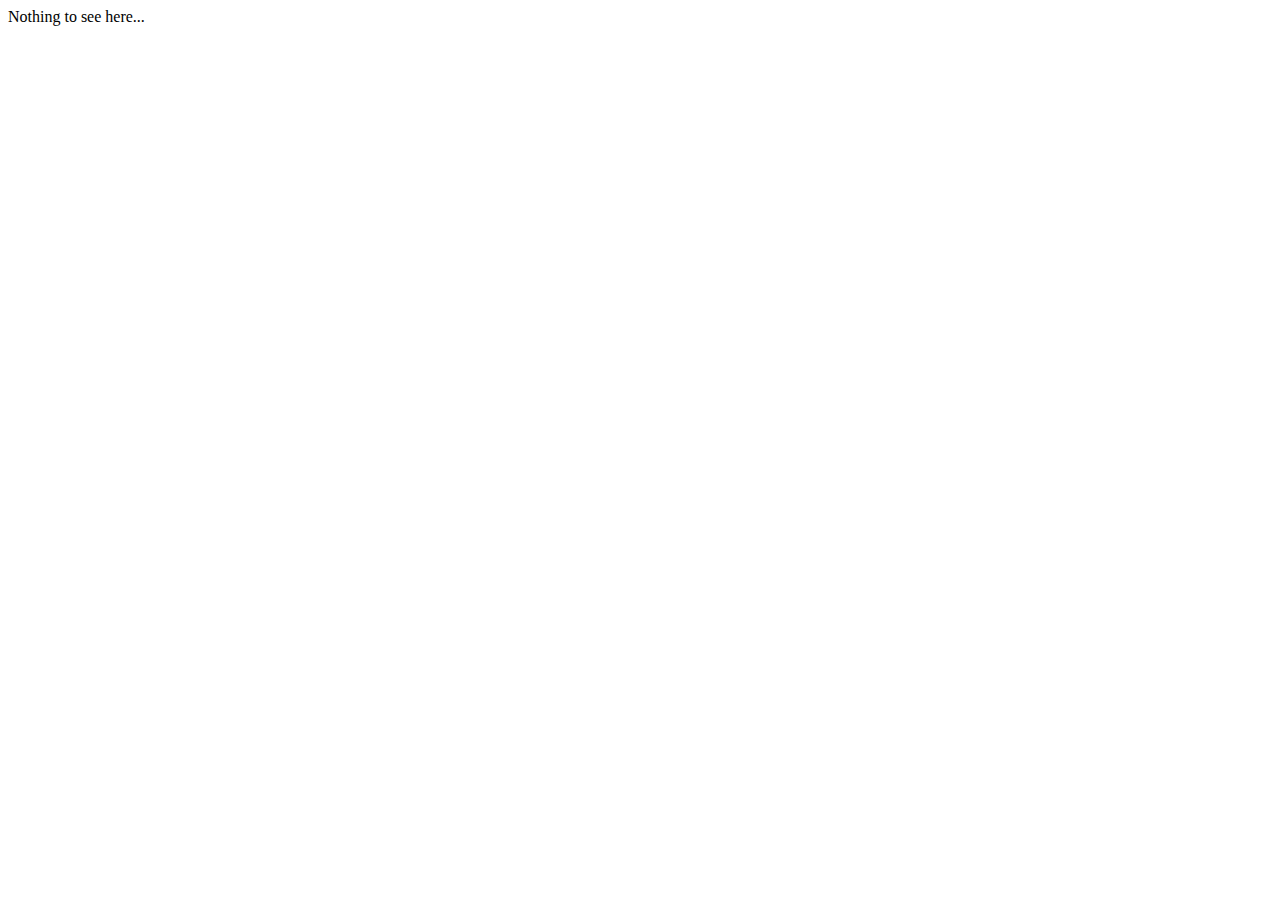
==== index.html @ 017ef785 "commit 2" ====
<!DOCTYPE html>
<html lang="en">
<head>
    <meta charset="UTF-8">
    <meta name="viewport" content="width=device-width, initial-scale=1.0">
    <title>Index</title>
</head>
<body>
    Nothing to see here...
</body>
</html>
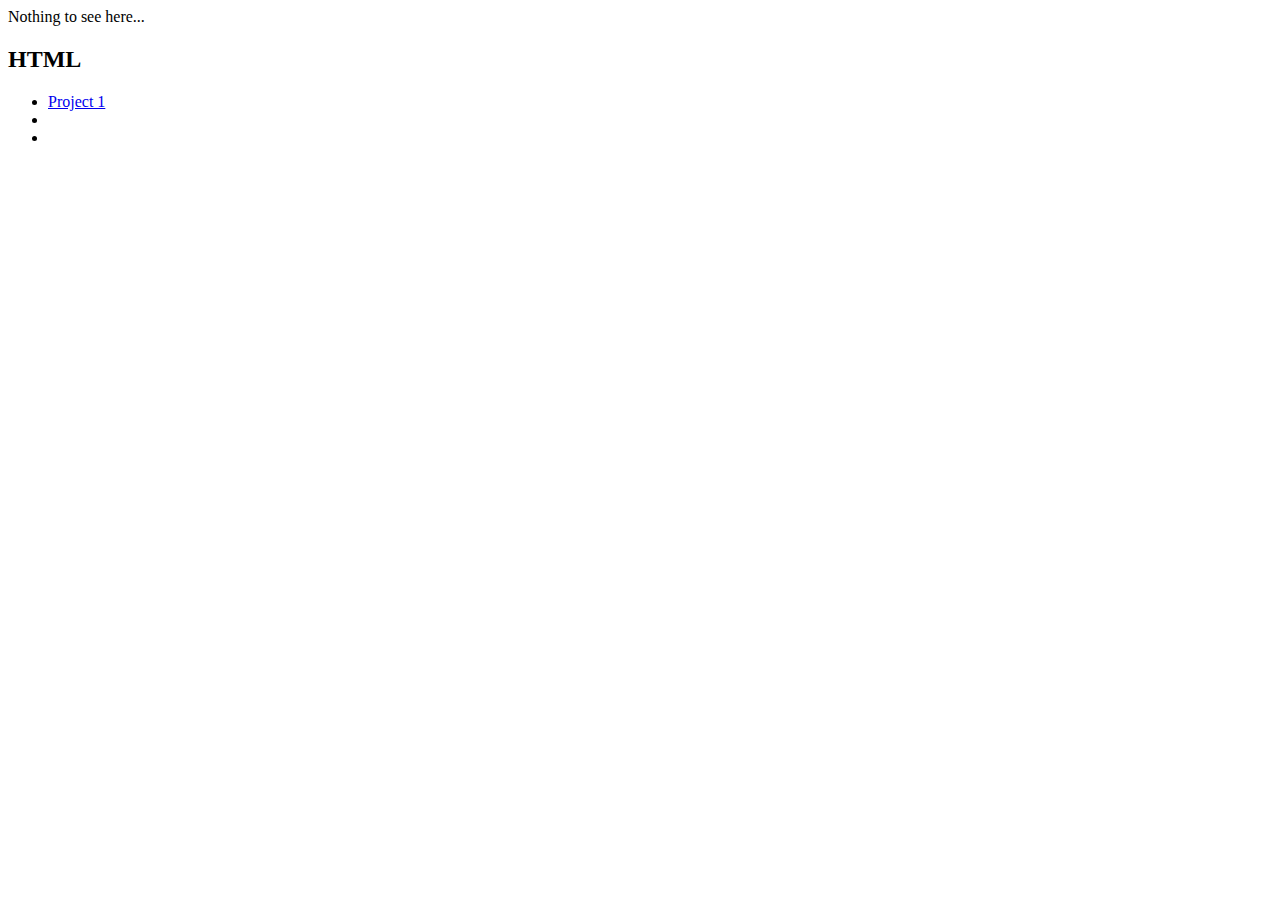
==== commit e6d53fa9: "commit 3" ====
--- a/index.html
+++ b/index.html
@@ -1,11 +1,17 @@
 <!DOCTYPE html>
 <html lang="en">
-<head>
-    <meta charset="UTF-8">
-    <meta name="viewport" content="width=device-width, initial-scale=1.0">
+  <head>
+    <meta charset="UTF-8" />
+    <meta name="viewport" content="width=device-width, initial-scale=1.0" />
     <title>Index</title>
-</head>
-<body>
+  </head>
+  <body>
     Nothing to see here...
-</body>
-</html>+    <h2>HTML</h2>
+    <ul>
+      <li><a href="/HTML/project1.html">Project 1</a></li>
+      <li><a href=""></a></li>
+      <li><a href=""></a></li>
+    </ul>
+  </body>
+</html>
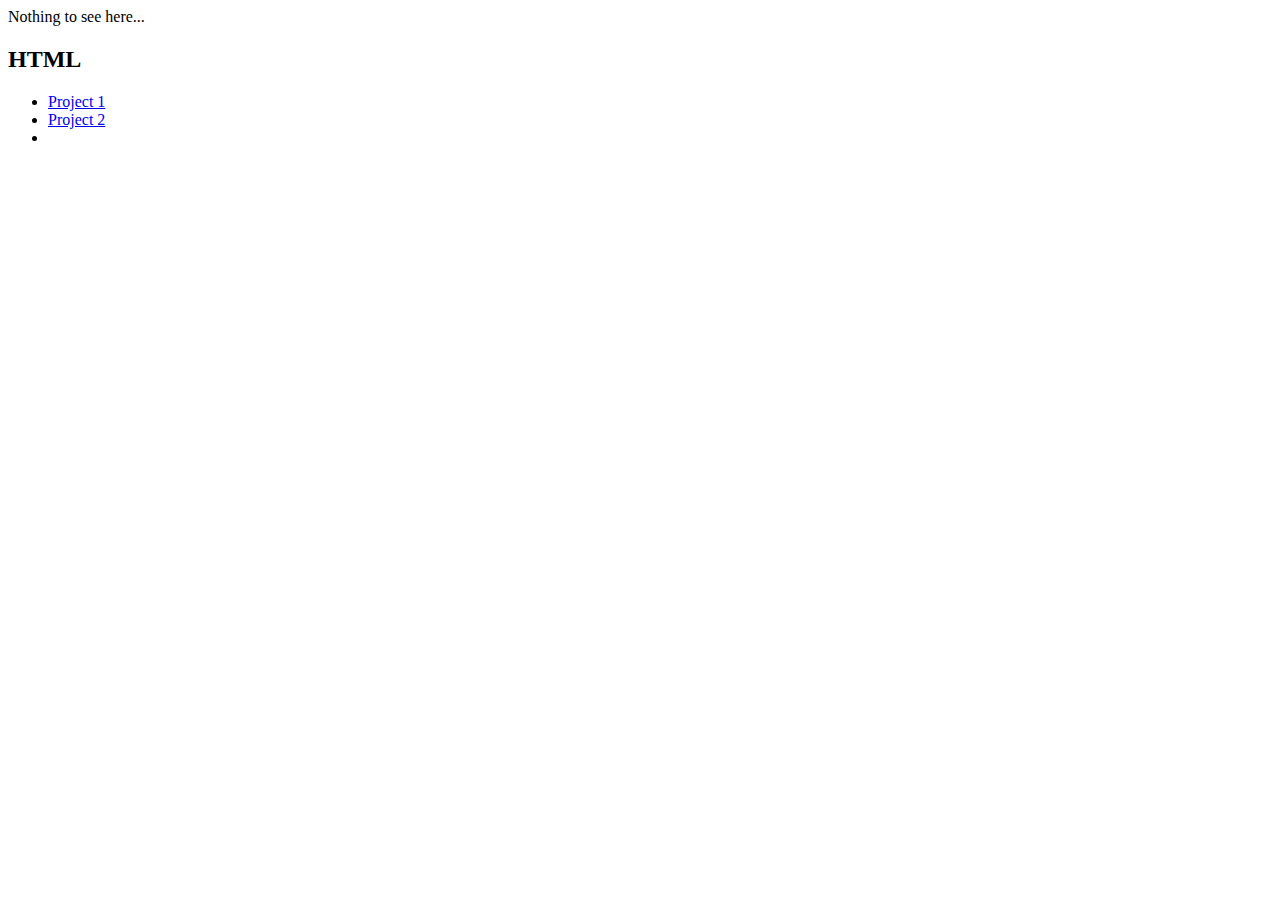
==== commit 1ac3ff9d: "commit 4" ====
--- a/index.html
+++ b/index.html
@@ -9,8 +9,8 @@
     Nothing to see here...
     <h2>HTML</h2>
     <ul>
-      <li><a href="/HTML/project1.html">Project 1</a></li>
-      <li><a href=""></a></li>
+      <li><a href="./HTML/project1.html">Project 1</a></li>
+      <li><a href="./HTML/project2.html">Project 2</a></li>
       <li><a href=""></a></li>
     </ul>
   </body>
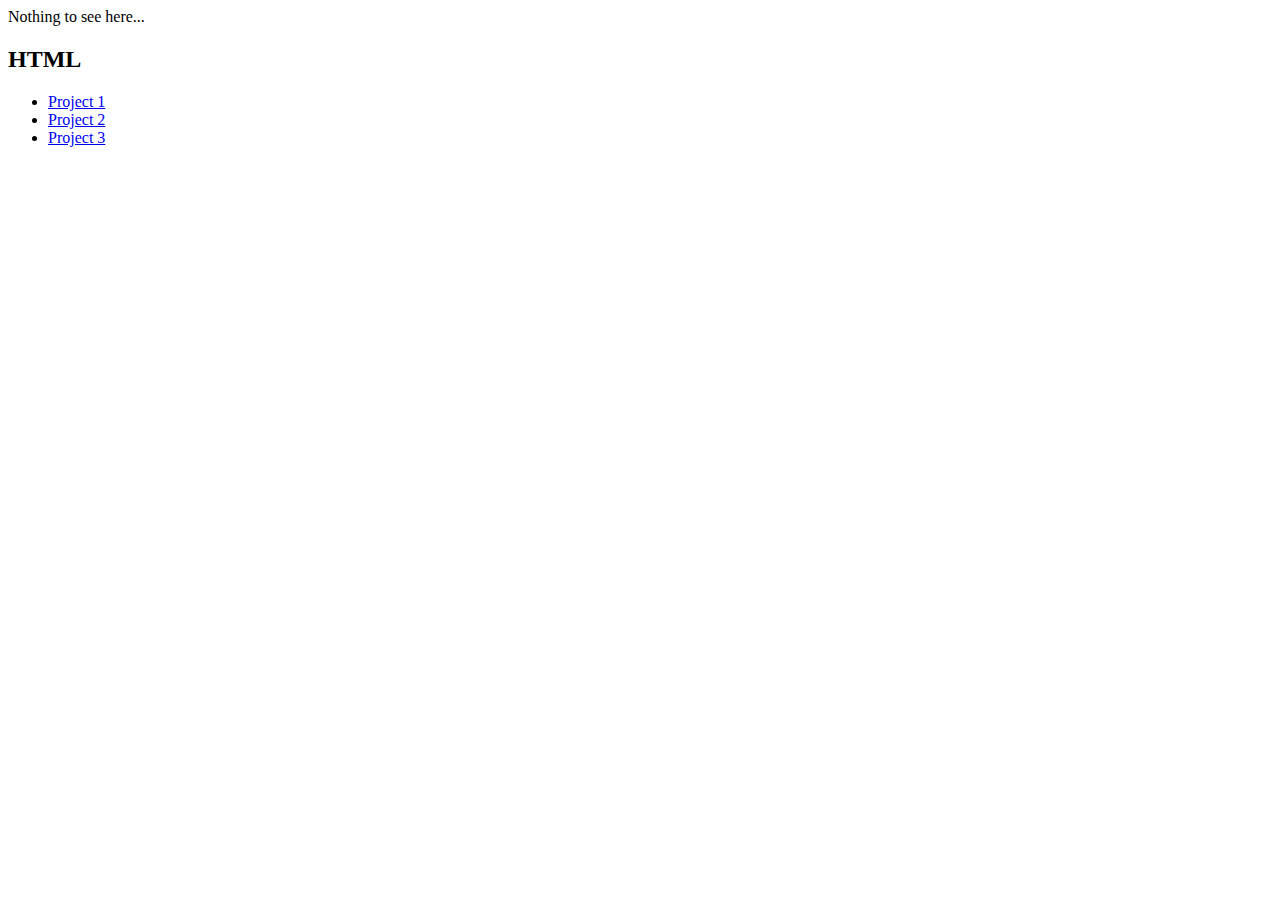
==== commit b98652fc: "commit" ====
--- a/index.html
+++ b/index.html
@@ -11,7 +11,7 @@
     <ul>
       <li><a href="./HTML/project1.html">Project 1</a></li>
       <li><a href="./HTML/project2.html">Project 2</a></li>
-      <li><a href=""></a></li>
+      <li><a href="./HTML/project3.html">Project 3</a></li>
     </ul>
   </body>
 </html>
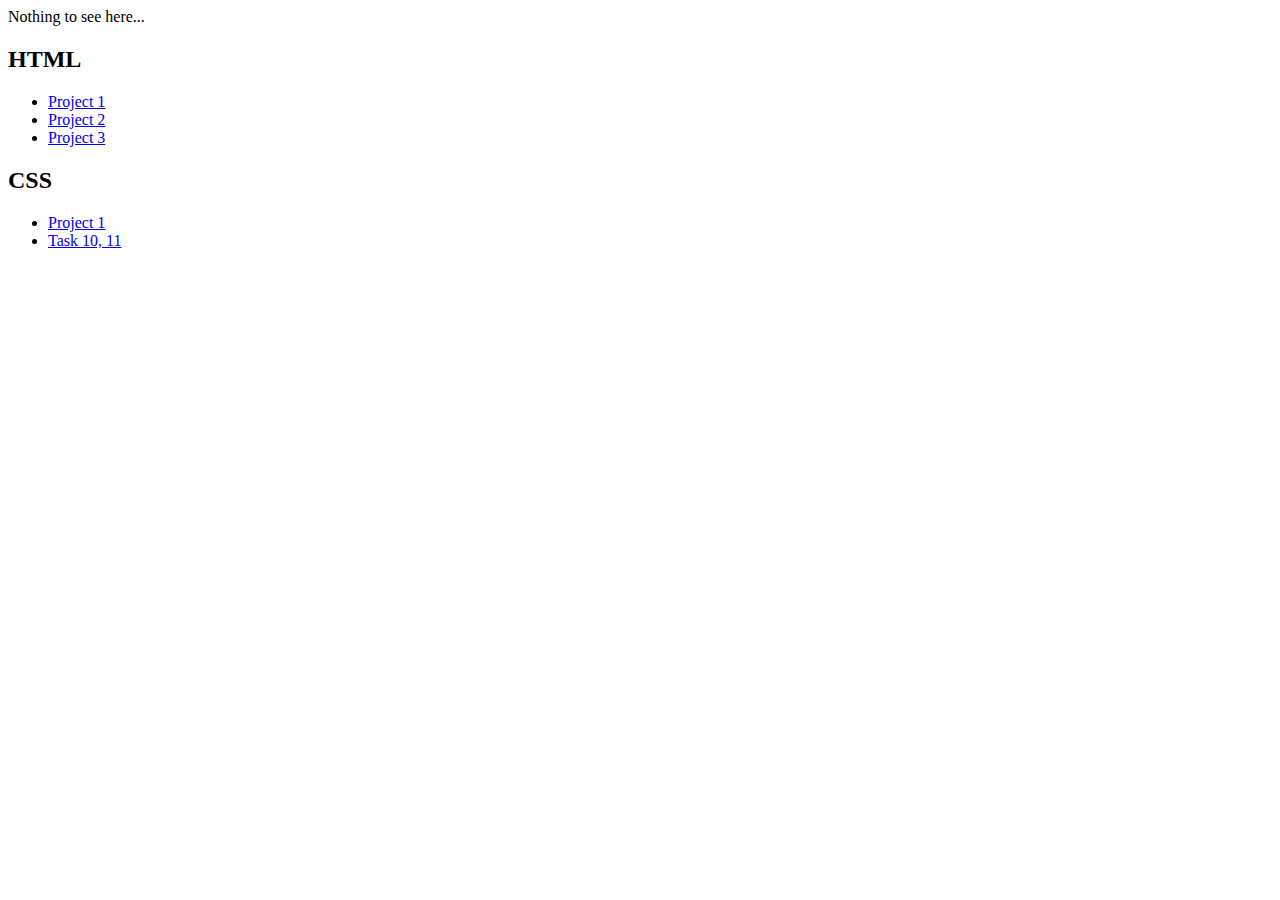
==== commit 5aed8a8f: "commit" ====
--- a/index.html
+++ b/index.html
@@ -13,5 +13,16 @@
       <li><a href="./HTML/project2.html">Project 2</a></li>
       <li><a href="./HTML/project3.html">Project 3</a></li>
     </ul>
+
+    <h2>CSS</h2>
+    <ul>
+      <li><a href="./CSS/project1/project1.html">Project 1</a></li>
+      
+      <li><a href="./main-projects/mulearn-clone/index.html">Task 10, 11</a></li>
+    </ul>
   </body>
 </html>
+
+
+
+  